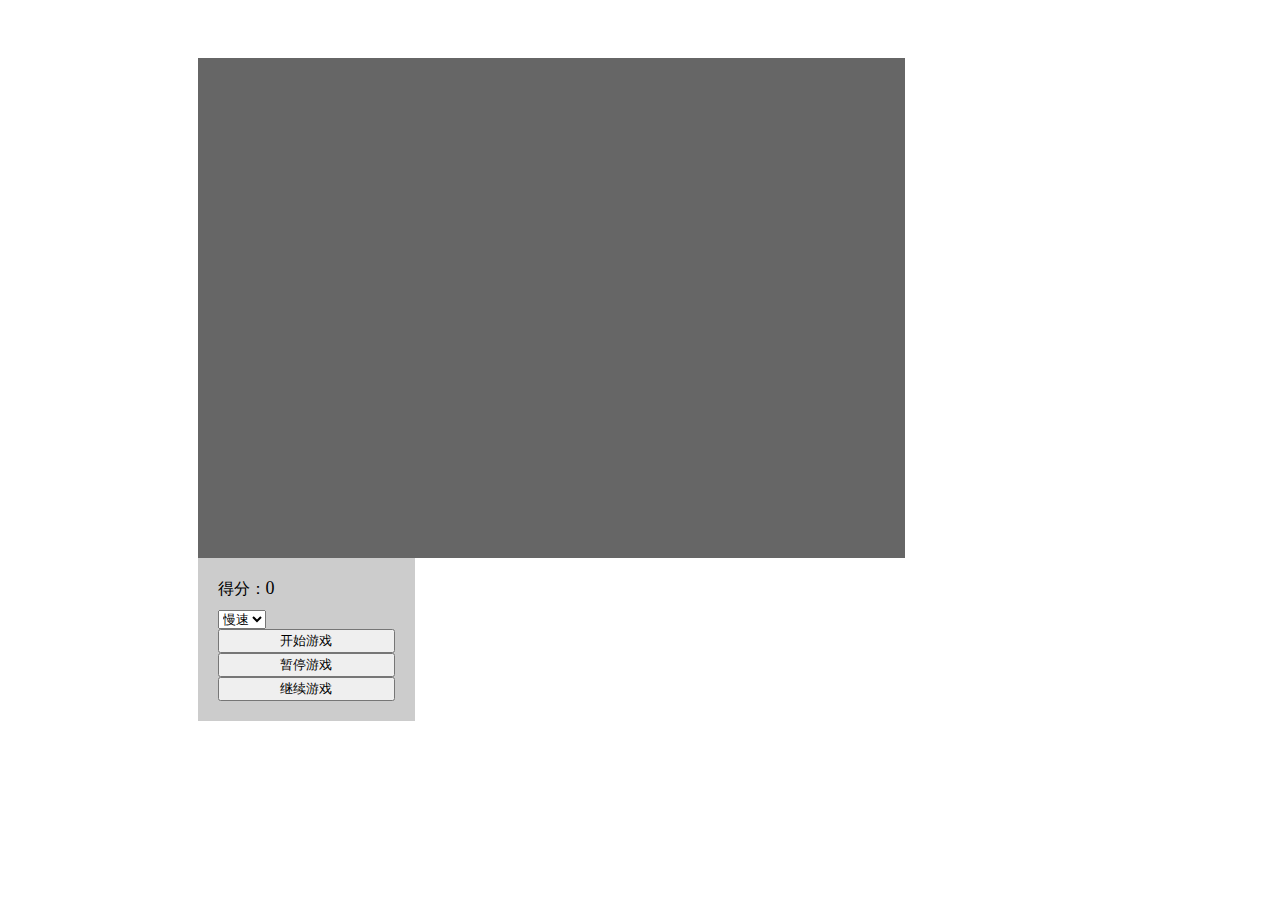
==== js实现贪吃蛇/index.html @ 1ffc5048 "css和js" ====
<!DOCTYPE html>
<html lang="en">
<head>
  <meta charset="UTF-8">
  <meta name="viewport" content="width=device-width, initial-scale=1.0">
  <title>Document</title>
  <link rel="stylesheet" type="text/css" href="http://apps.bdimg.com/libs/bootstrap/3.3.4/css/bootstrap.css">
	<link rel="stylesheet" type="text/css" href="css/index.css">
</head>
<body>
  <div class="game-wrap clearfix">
		<div id="snake_box" class="snake-box"></div>
		<div class="right-operate">
			<div class="mb-10">
				得分：<span class="label label-success font-18" id="grade">0</span>
			</div>
			<div class="form-group">
				<select class="form-control" id="speed_select">
					<option value="slow">慢速</option>
					<option value="medium">中等</option>
					<option value="fast">快速</option>
				</select>
			</div>
			<div class="form-group">
				<button type="button" class="btn btn-primary" id="start_btn">开始游戏</button>
			</div>
			<div class="form-group">
				<button type="button" class="btn btn-warning" id="pause_btn">暂停游戏</button>
			</div>
			<div class="form-group">
				<button type="button" class="btn btn-info" id="continue_btn">继续游戏</button>
			</div>
		</div>
	</div>
  <script src="./js/main.js"></script>
</body>
</html>
---- js实现贪吃蛇/css/index.css ----
.mb-10{
	margin-bottom: 10px;
}
.font-18{
	font-size: 18px;
}

.game-wrap{
	width: 70%;
	padding-top: 50px;
	margin: 0 auto;
}
.snake-box{
	float: left;
	width: 80%;
	height: 500px;
	background-color: #666;
}
.right-operate{
	float: left;
	width: 20%;
	padding: 20px;
	background-color: #ccc;
}
.right-operate .btn{
	display: block;
	width: 100%;
	text-align: center; 
}
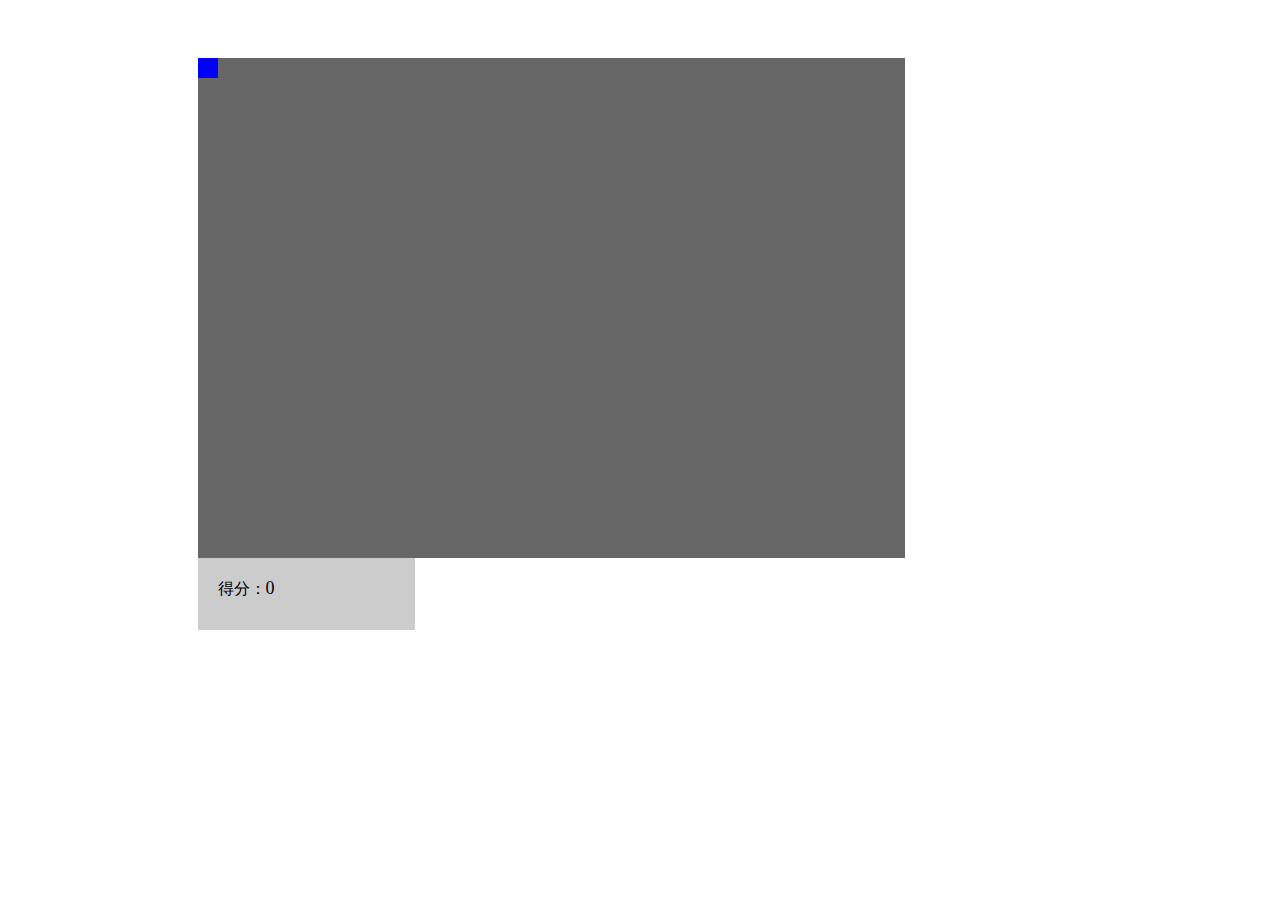
==== commit a9ff9d68: "实现移动功能" ====
--- a/js实现贪吃蛇/index.html
+++ b/js实现贪吃蛇/index.html
@@ -14,22 +14,6 @@
 			<div class="mb-10">
 				得分：<span class="label label-success font-18" id="grade">0</span>
 			</div>
-			<div class="form-group">
-				<select class="form-control" id="speed_select">
-					<option value="slow">慢速</option>
-					<option value="medium">中等</option>
-					<option value="fast">快速</option>
-				</select>
-			</div>
-			<div class="form-group">
-				<button type="button" class="btn btn-primary" id="start_btn">开始游戏</button>
-			</div>
-			<div class="form-group">
-				<button type="button" class="btn btn-warning" id="pause_btn">暂停游戏</button>
-			</div>
-			<div class="form-group">
-				<button type="button" class="btn btn-info" id="continue_btn">继续游戏</button>
-			</div>
 		</div>
 	</div>
   <script src="./js/main.js"></script>
--- a/js实现贪吃蛇/css/index.css
+++ b/js实现贪吃蛇/css/index.css
@@ -11,6 +11,7 @@
 	margin: 0 auto;
 }
 .snake-box{
+	position: relative;
 	float: left;
 	width: 80%;
 	height: 500px;
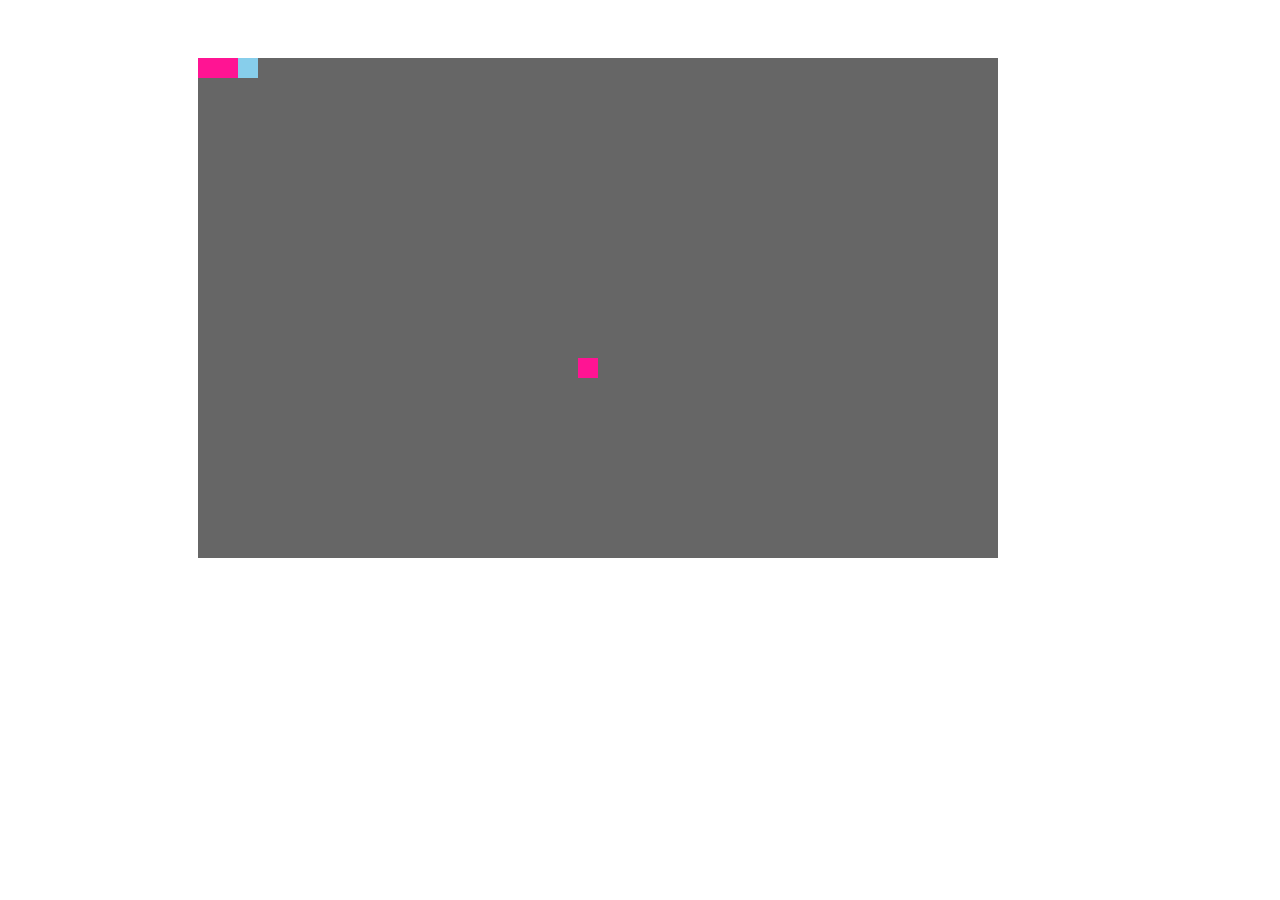
==== commit 046b864b: "实现基本功能，未添加身体碰撞" ====
--- a/js实现贪吃蛇/index.html
+++ b/js实现贪吃蛇/index.html
@@ -10,11 +10,6 @@
 <body>
   <div class="game-wrap clearfix">
 		<div id="snake_box" class="snake-box"></div>
-		<div class="right-operate">
-			<div class="mb-10">
-				得分：<span class="label label-success font-18" id="grade">0</span>
-			</div>
-		</div>
 	</div>
   <script src="./js/main.js"></script>
 </body>
--- a/js实现贪吃蛇/css/index.css
+++ b/js实现贪吃蛇/css/index.css
@@ -13,7 +13,7 @@
 .snake-box{
 	position: relative;
 	float: left;
-	width: 80%;
+	width:800px;
 	height: 500px;
 	background-color: #666;
 }
